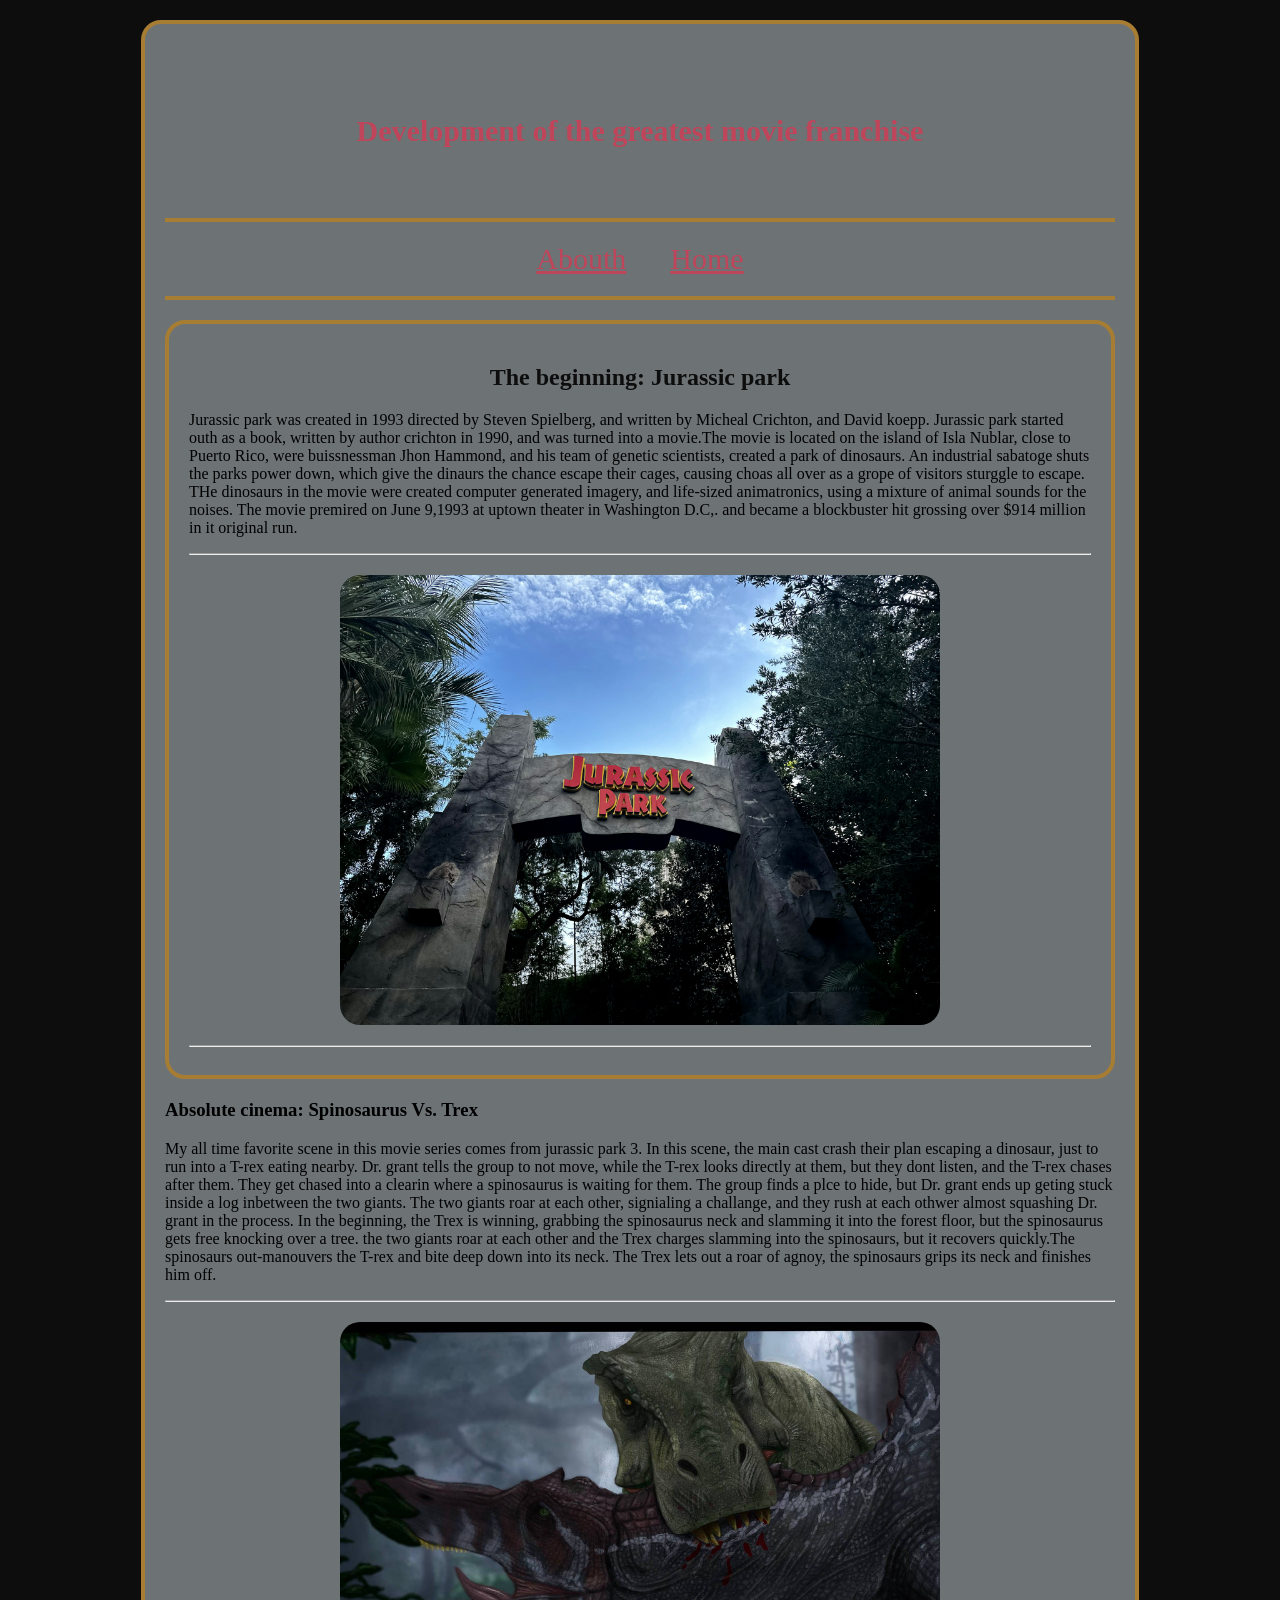
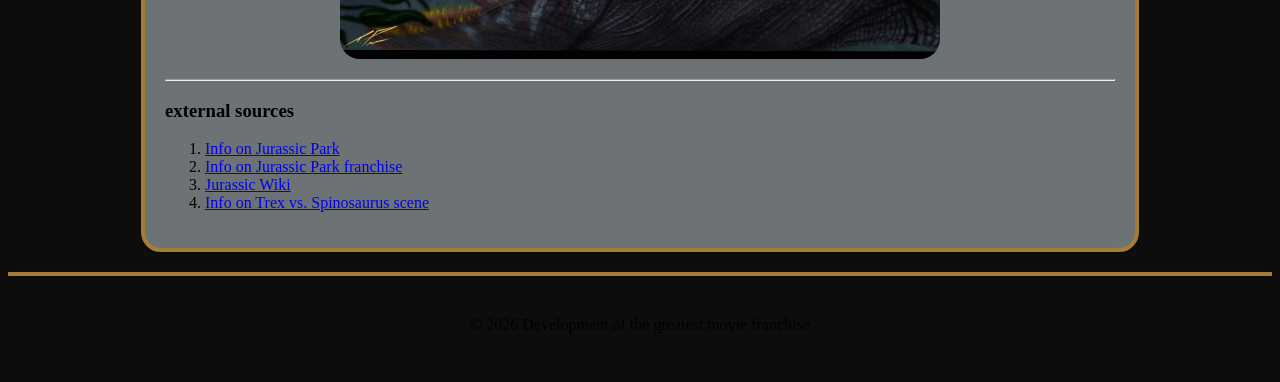
==== adv_css/index.html @ b34ffbfc "update" ====
<!DOCTYPE html>
<html lang="en">

<head>
    <meta charset="UTF-8">
    <meta name="viewport" content="width=device-width, initial-scale=1.0">
    <title>Development of the greatest movie franchise</title>
    <link rel="stylesheet" href="css/style.css">
</head>

<body>
    <div id="container">
        <header>
            <h1>Development of the greatest movie franchise</h1>
        </header>
        <nav>
            <a href="abouth.html">Abouth</a>
            <a href="index.html">Home</a>
        </nav>
        <main>
            <h2>The beginning: Jurassic park</h2> 
            <p>Jurassic park was created in 1993 directed by Steven Spielberg, and written by Micheal Crichton, and David koepp. Jurassic park started outh as a book, written by author crichton in 1990, and was turned into a movie.The movie is located on the island of Isla Nublar, close to Puerto Rico, were buissnessman Jhon Hammond, and his team of genetic scientists, created a park of dinosaurs. An industrial sabatoge shuts the parks power down, which give the dinaurs the chance escape their cages, causing choas all over as a grope of visitors sturggle to escape. THe dinosaurs in the movie were created computer generated imagery, and life-sized animatronics, using a mixture of animal sounds for the noises. The movie premired on June 9,1993 at uptown theater in Washington D.C,. and became a blockbuster hit grossing over $914 million in it original run.</p>
            <hr>
            <img src="images/jurassicpark.jpg" alt="Jurassic park">
            <hr>
        </main>
            <h3>Absolute cinema: Spinosaurus Vs. Trex</h3>
            <p>My all time favorite scene in this movie series comes from jurassic park 3. In this scene, the main cast crash their plan escaping a dinosaur, just to run into a T-rex eating nearby. Dr. grant tells the group to not move, while the T-rex looks directly at them, but they dont listen, and the T-rex chases after them. They get chased into a clearin where a spinosaurus is waiting for them. The group finds a plce to hide, but Dr. grant ends up geting stuck inside a log inbetween the two giants. The two giants roar at each other, signialing a challange, and they rush at each othwer almost squashing Dr. grant in the process. In the beginning, the Trex is winning, grabbing the spinosaurus neck and slamming it into the forest floor, but the spinosaurus gets free knocking over a tree. the two giants roar at each other and the Trex charges slamming into the spinosaurs, but it recovers quickly.The spinosaurs out-manouvers the T-rex and bite deep down into its neck. The Trex lets out a roar of agnoy, the spinosaurs grips its neck and finishes him off.</p> 
            <hr>
            <img src="images/bestjurassicparkscene.jpg" alt="Best scene">
            <hr>
    
        <h3> external sources</h3>
        <ol>
           <li><a href="https://en.wikipedia.org/wiki/Jurassic_Park" target="_blank">Info on Jurassic Park</a></li>
           <li><a href="https://en.wikipedia.org/wiki/Jurassic_Park_(franchise)" target="_blank">Info on Jurassic Park franchise</a></li>
           <li><a href="https://jurassicpark.fandom.com/wiki/Jurassic_Park_Wiki" target="_blank">Jurassic Wiki</a></li>
           <li><a href="https://jurassicpark.fandom.com/wiki/Spinosaurus_vs._T._rex_Scene" target="_blank">Info on Trex vs. Spinosaurus scene</a></li> 
        </ol> 
    </div>
          <footer>&copy; 2026 Development of the greatest movie franchise</footer>
</body>

</html>
---- adv_css/css/style.css ----
body {
    background-color: #0D0D0D;
    }

#container {
    background-color: #6D7375;
    width: 950px;
    margin: 20px auto;
    border: 4px solid #A67D32;
    padding: 20px;
    border-radius:20px;
}

header {
    text-align: center;
    padding: 50px;
}

header h1 {
    color: #BF455B;
    font-size: 30px;
}

nav {
    text-align: center;
    border-top: 4px solid #A67D32;
    border-bottom: 4px solid #A67D32;
    padding: 20px 0;
}
nav a{
    color:#BF455B;
    font-size: 30px;
    margin: 0 20px;
}

nav a:hover{
    color: #0D0D0D;
    text-decoration: none;
}

main{
    margin: 20px auto;
    border: 4px solid #A67D32;
    padding: 20px;
    border-radius: 20px;
}

Main h2{
    color: #0D0D0D;
    text-align: center;
}

main img{
    display: block;
    margin: 20px auto;
    width: 600px;
    border-radius: 20px;
}

img{
    display: block;
    margin: 20px auto;
    width: 600px;
    border-radius: 20px;
}

footer{
    padding: 40px 0;
    text-align: center;
    border-top: 4px solid #A67D32;
}
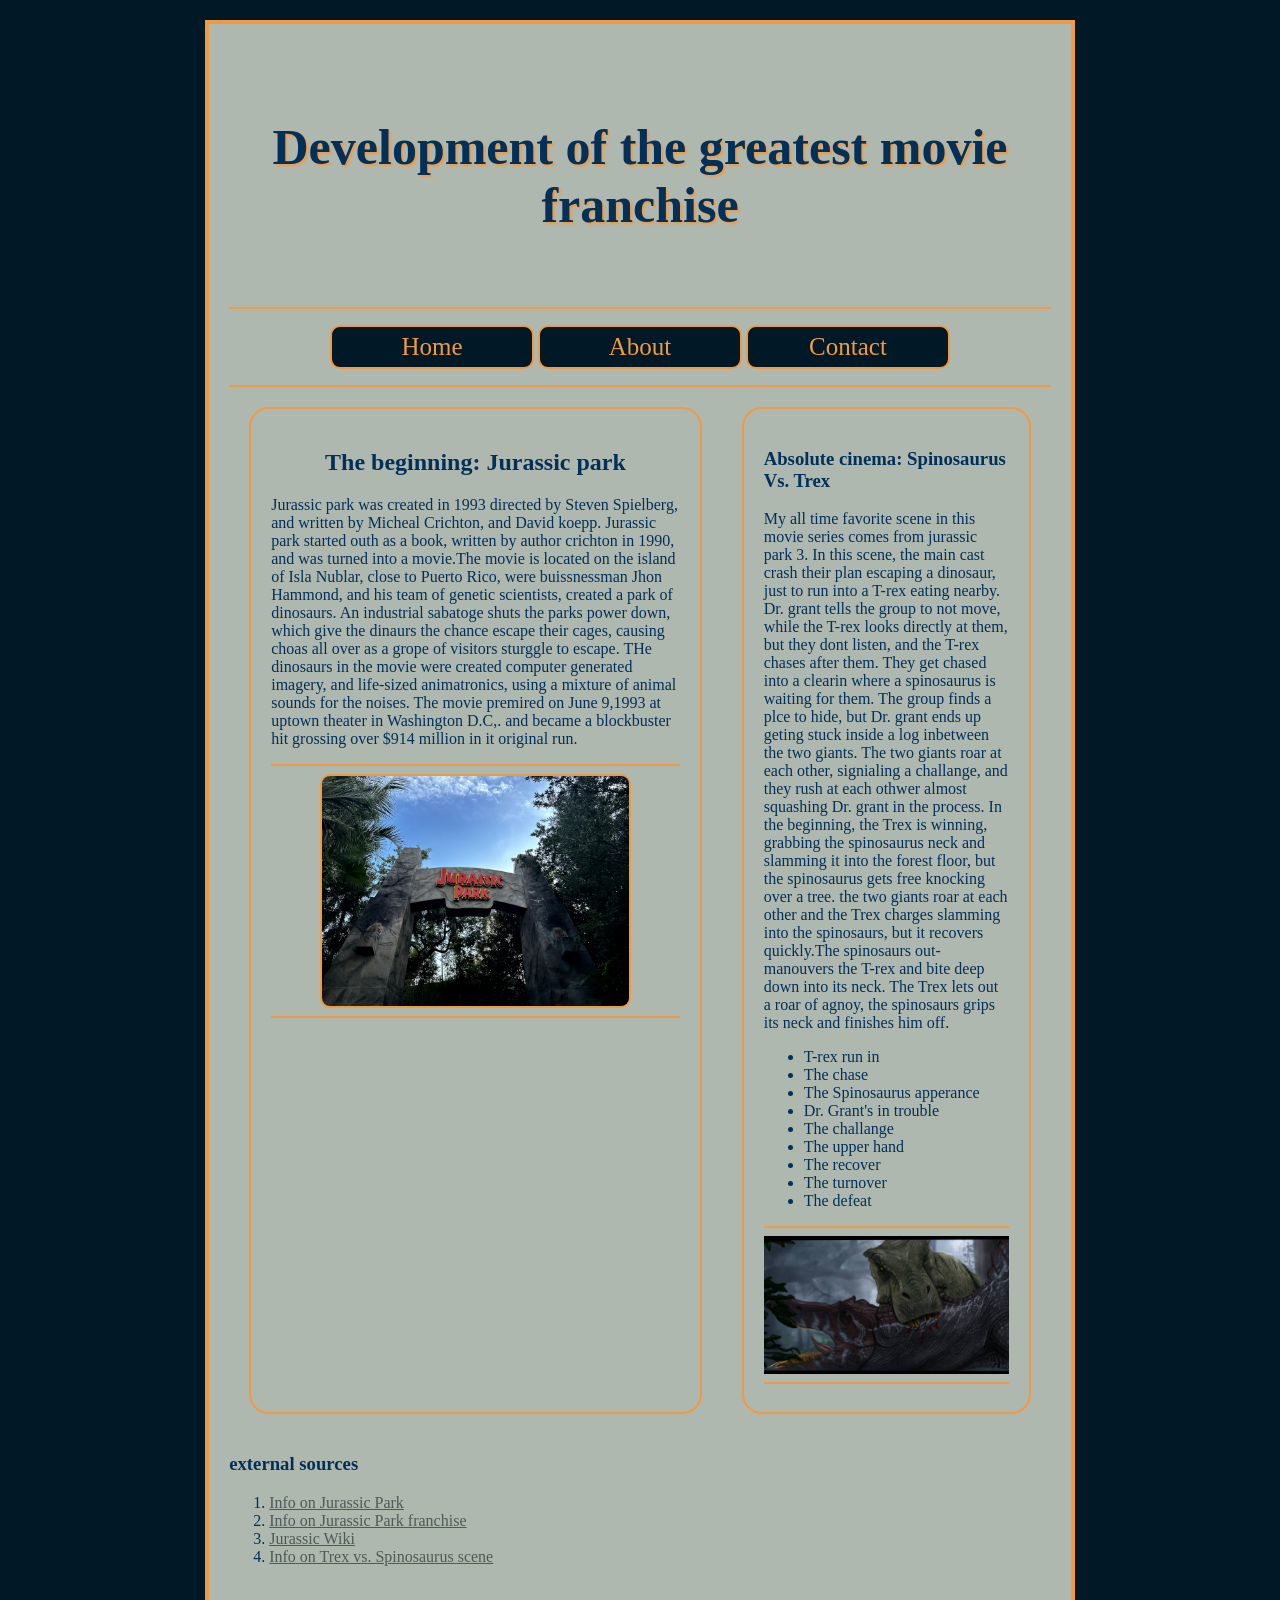
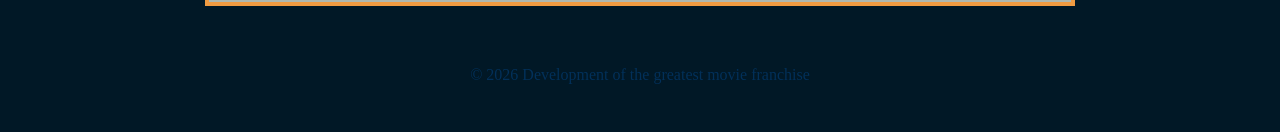
==== commit d3de242d: "update" ====
--- a/adv_css/index.html
+++ b/adv_css/index.html
@@ -14,21 +14,41 @@
             <h1>Development of the greatest movie franchise</h1>
         </header>
         <nav>
-            <a href="abouth.html">Abouth</a>
-            <a href="index.html">Home</a>
+            <ul>
+                <li><a href="index.html">Home</a></li>
+                <li><a href="abouth.html">About</a></li>
+                <li><a href="contact.html">Contact</a></li>
+            </ul>
         </nav>
-        <main>
+        <main class="multi_col">
+            <section>
             <h2>The beginning: Jurassic park</h2> 
             <p>Jurassic park was created in 1993 directed by Steven Spielberg, and written by Micheal Crichton, and David koepp. Jurassic park started outh as a book, written by author crichton in 1990, and was turned into a movie.The movie is located on the island of Isla Nublar, close to Puerto Rico, were buissnessman Jhon Hammond, and his team of genetic scientists, created a park of dinosaurs. An industrial sabatoge shuts the parks power down, which give the dinaurs the chance escape their cages, causing choas all over as a grope of visitors sturggle to escape. THe dinosaurs in the movie were created computer generated imagery, and life-sized animatronics, using a mixture of animal sounds for the noises. The movie premired on June 9,1993 at uptown theater in Washington D.C,. and became a blockbuster hit grossing over $914 million in it original run.</p>
             <hr>
             <img src="images/jurassicpark.jpg" alt="Jurassic park">
-            <hr>
+            <hr>   
+            </section>
+            <aside>
+              <h3>Absolute cinema: Spinosaurus Vs. Trex</h3>
+                <p>My all time favorite scene in this movie series comes from jurassic park 3. In this scene, the main cast crash their plan escaping a dinosaur, just to run into a T-rex eating nearby. Dr. grant tells the group to not move, while the T-rex looks directly at them, but they dont listen, and the T-rex chases after them. They get chased into a clearin where a spinosaurus is waiting for them. The group finds a plce to hide, but Dr. grant ends up geting stuck inside a log inbetween the two giants. The two giants roar at each other, signialing a challange, and they rush at each othwer almost squashing Dr. grant in the process. In the beginning, the Trex is winning, grabbing the spinosaurus neck and slamming it into the forest floor, but the spinosaurus gets free knocking over a tree. the two giants roar at each other and the Trex charges slamming into the spinosaurs, but it recovers quickly.The spinosaurs out-manouvers the T-rex and bite deep down into its neck. The Trex lets out a roar of agnoy, the spinosaurs grips its neck and finishes him off.</p> 
+              <ul>
+                    <li>T-rex run in</li>
+                    <li>The chase</li>
+                    <li>The Spinosaurus apperance</li>
+                    <li>Dr. Grant's in trouble</li>
+                    <li>The challange</li>
+                    <li>The upper hand</li>
+                    <li>The recover</li>
+                    <li>The turnover</li>
+                    <li>The defeat</li>
+              </ul>
+                <hr>
+                <img src="images/bestjurassicparkscene.jpg" alt="Best scene">
+                <hr>
+            </aside>
+       
         </main>
-            <h3>Absolute cinema: Spinosaurus Vs. Trex</h3>
-            <p>My all time favorite scene in this movie series comes from jurassic park 3. In this scene, the main cast crash their plan escaping a dinosaur, just to run into a T-rex eating nearby. Dr. grant tells the group to not move, while the T-rex looks directly at them, but they dont listen, and the T-rex chases after them. They get chased into a clearin where a spinosaurus is waiting for them. The group finds a plce to hide, but Dr. grant ends up geting stuck inside a log inbetween the two giants. The two giants roar at each other, signialing a challange, and they rush at each othwer almost squashing Dr. grant in the process. In the beginning, the Trex is winning, grabbing the spinosaurus neck and slamming it into the forest floor, but the spinosaurus gets free knocking over a tree. the two giants roar at each other and the Trex charges slamming into the spinosaurs, but it recovers quickly.The spinosaurs out-manouvers the T-rex and bite deep down into its neck. The Trex lets out a roar of agnoy, the spinosaurs grips its neck and finishes him off.</p> 
-            <hr>
-            <img src="images/bestjurassicparkscene.jpg" alt="Best scene">
-            <hr>
+            
     
         <h3> external sources</h3>
         <ol>
--- a/adv_css/css/style.css
+++ b/adv_css/css/style.css
@@ -1,71 +1,129 @@
 body {
-    background-color: #0D0D0D;
-    }
+    background-color: #011826;
+    color: #023059;
+}
+
+img{
+    display: block;
+    margin: 0 auto;
+    width: 100%;
+}
+
+a {
+    color: #4C5A58;
+}
+
+a:hover {
+    color: #023059;
+    text-decoration: none;
+}
 
 #container {
-    background-color: #6D7375;
-    width: 950px;
+    background-color: #AFB8AF;
+    width: 65%;
     margin: 20px auto;
-    border: 4px solid #A67D32;
+    border: 4px solid #F09B42;
     padding: 20px;
-    border-radius:20px;
 }
 
 header {
     text-align: center;
-    padding: 50px;
+    padding: 40px;
+    border-bottom: 2px solid #F09B42;
 }
 
 header h1 {
-    color: #BF455B;
-    font-size: 30px;
+    font-size: 50px;
+    color: #023059;
+    text-shadow: 2px 2px 2px #F09B42;
 }
 
 nav {
     text-align: center;
-    border-top: 4px solid #A67D32;
-    border-bottom: 4px solid #A67D32;
-    padding: 20px 0;
-}
-nav a{
-    color:#BF455B;
-    font-size: 30px;
-    margin: 0 20px;
+    border-bottom: 2px solid #F09B42;
 }
 
-nav a:hover{
-    color: #0D0D0D;
-    text-decoration: none;
+nav ul {
+    list-style-type: none;
+    padding: 0;
 }
 
-main{
-    margin: 20px auto;
-    border: 4px solid #A67D32;
-    padding: 20px;
-    border-radius: 20px;
+nav li {
+    display: inline-block;
+} 
+nav li a{
+    display: block;
+    background-color: #011826;
+    color: #F09B42;
+    width: 200px;
+    height: 40px;
+    line-height: 40px;
+    font-size: 25px;
+    text-decoration: none;
+    border-radius: 10px;
+    border: 2px solid #F09B42;
 }
 
-Main h2{
-    color: #0D0D0D;
+nav li a:hover {
+    color: #F09B42;
+    background-color: #023059;
+}
+
+main h2 { 
+    text-align: center;
+    color: #023059;
+}
+
+.multi_col {
+    display: flex;
+}
+
+section, aside{
+    border-radius: 20px;
+    border: 2px solid #F09B42;
+    margin: 20px;
+    padding: 20px;
+}
+
+section {
+    width: 75%;
+}
+
+aside {
+    width: 45%;
+}
+
+section img{
+    border-radius: 10px;
+    border: 2px solid #F09B42;
+    width: 75%;
+}
+
+footer {
+    padding: 40px 0;
     text-align: center;
 }
 
-main img{
+.img_style {
+    width: 75%;
+    border: 2px solid #F09B42;
+    border-radius: 10px;
+    box-shadow: 2px 2px 5px #023059;
+    margin-top: 10px;
+    margin-bottom: 10px;
+}
+
+hr{
+    border: 1px solid #F09B42;
+}
+
+iframe {
     display: block;
     margin: 20px auto;
-    width: 600px;
-    border-radius: 20px;
+    border-radius: 10px;
+    border: 2px solid #F09B42;
 }
 
-img{
-    display: block;
-    margin: 20px auto;
-    width: 600px;
-    border-radius: 20px;
-}
-
-footer{
-    padding: 40px 0;
+.contact_content{
     text-align: center;
-    border-top: 4px solid #A67D32;
 }
